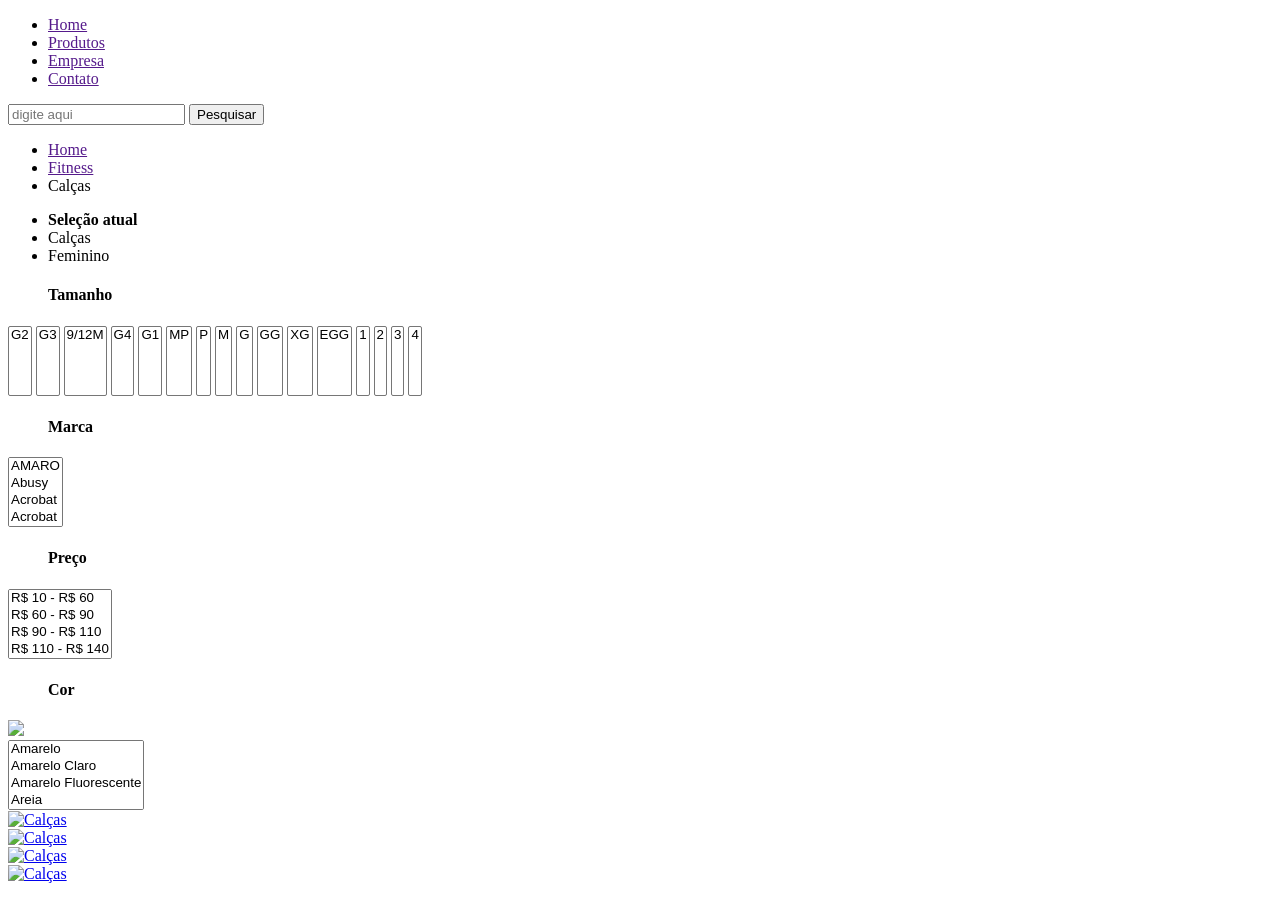
==== index.html @ 3d355907 "Ajuste na index" ====
﻿<!doctype html>
<html>
<head>
	<title> Senac Exercicio 01</title>
	</head>	
	<meta name="viewport" content="width=device-width, initial-scale=1">
	<meta name="author" content="Doni Lopes">
	<meta name="description" content="Descrição da página">
<!--styles-->
	<link href="./Styles/styles.css" rel="stylesheet" media="screen">
	<link href="https://fonts.googleapis.com/css?family=Raleway&display=swap" rel="stylesheet">
	<body>
		<!--cabeçalho-->
		<header>
			<div class="logo"> </div>
			<!--Menu-->
		<nav>
			<ul>
				<li><a href="">
					Home
				</a></li>
				<li><a href="">
					Produtos
				</a></li>
			<li><a href="">
					Empresa
				</a></li>
				<li><a href="">
					Contato
				</a></li>
			</ul>
		</nav>
	<!--busca do site-->
	<div class="search">
		<form action="" method="GET">
		<input type="search" name="q" placeholder="digite aqui" value="" />
		<button type="submit" class="button button-primary">Pesquisar </button>
	</form>
	</div>
	</header>
		<!--conteudo-->
		<section class="main-content">
			<div class="sidebar float-left">
				<!--breadcrumb-->
				<ul class="breadcrumb">
					<li><a href>Home</a></li>
					<li><a href>Fitness</a></li>
					<li>Calças</li>
				</ul>
				<ul class="filters">
					<li class="title"><b>Seleção atual</b></li>
					<li class="item">Calças</li>
					<li class="item">Feminino</li>
				</ul>
				<div class="size-filter">
					<ul><h4>Tamanho</h4></ul>
						<select name="size" multiple="multiple">
							<option value="G2">G2</optio>
						</select>
						<select name="size" multiple="multiple">
							<option value="G3">G3</option>
						</select>
						<select name="size" multiple="multiple">
							<option value="9/12">9/12M</option>
						</select>
						<select name="size" multiple="multiple">
							<option value="G4">G4</option>
						</select>
						<select name="size" multiple="multiple">
							<option value="G1">G1<option>
						</select>
						<select name="size" multiple="multiple">
							<option value="MP">MP<option>
						</select>
						<select name="size" multiple="multiple">
							<option value="P">P<option>
						</select>
						<select name="size" multiple="multiple">
							<option value="M">M<option>
						</select>
						<select name="size" multiple="multiple">
							<option value="G">G<option>
						</select>
						<select name="size" multiple="multiple">
							<option value="GG">GG<option>
						</select>
						<select name="size" multiple="multiple">
							<option value="XG">XG<option>
						</select>
						<select name="size" multiple="multiple">
							<option value="EGG">EGG<option>
						</select>
						<select name="size" multiple="multiple">
							<option value="1">1<option>
						</select>
						<select name="size" multiple="multiple">
							<option value="2">2<option>
						</select>
						<select name="size" multiple="multiple">
							<option value="3">3<option>
						</select>
						<select name="size" multiple="multiple">
							<option value="4">4<option>
						</select>
				</div>
				<div class="brand-filter">
					<ul><h4>Marca</h4></ul>
						<form>
						<select name="size" multiple="multiple">
							<option value="Amaro">AMARO</option>
							<option value="Abusy">Abusy</option>
							<option value="Acrobat">Acrobat</option>
							<option value="Acrobat">Acrobat</option>
							<option value="Acrobat">Acrobat</option>
							<option value="Acrobat">Acrobat</option>
							<option value="Acrobat">Acrobat</option>
						</select>
						</form>
				</div>
				<div class="price-filter">
					<ul><h4>Preço</h4></ul>
						<form>
							<select name="size" multiple="multiple">
							<option value="price1060">R$ 10 - R$ 60</option>
							<option value="price6090">R$ 60 - R$ 90</option>
							<option value="price90110">R$ 90 - R$ 110</option>
							<option value="price110140">R$ 110 - R$ 140</option>
							<option value="price170230">R$ 170 - R$ 230</option>
							<option value="price230750">R$ 230 - R$ 750</option>
						</select>
						</form>
				</div>
				<div class="colour-filter">
					<ul><h4>Cor</h4></ul>
					<img src="https://upload.wikimedia.org/wikipedia/en/thumb/f/fb/Yellow_icon.svg/1024px-Yellow_icon.svg.png" class="yellow">
						<form>
						<select name="size" multiple="multiple">
							<option value="colour1">
							Amarelo</option>
							<option value="colour2">Amarelo Claro</option>
							<option value="colour3">Amarelo Fluorescente</option>
							<option value="colour4">Areia</option>
							<option value="colour5">Azul</option>
							<option value="colour6">Azul Claro</option>
						</select>
						</form>
				</div>		
				<!--<div class="female">
					<a>Feminino</a>
  					<input type="checkbox" checked="checked">
  				<div class="fm">
  						<span class="checkmark"></span>
  				</div>
			</div>-->
			</div>
			<div class="content float-left">
				<div class="item01">
        			<a href="#">
						<img src="https://static.netshoes.com.br/produtos/calca-legging-kaisan-scrawl-feminina/31/KSZ-0020-931/KSZ-0020-931_detalhe1.jpg" 
						onmouseover="this.src='https://static.netshoes.com.br/produtos/calca-legging-kaisan-scrawl-feminina/31/KSZ-0020-931/KSZ-0020-931_detalhe2.jpg'"
						onmouseout="this.src='https://static.netshoes.com.br/produtos/calca-legging-kaisan-scrawl-feminina/31/KSZ-0020-931/KSZ-0020-931_detalhe1.jpg'"
						border="0" alt="Calças"/>
						<!--<div class="caption">Calça Legging Kaisan Scrawl Feminina</div>-->
					</a>
				</div>	
				<div class="item02">
        			<a href="#">
						<img src="https://static.netshoes.com.br/produtos/calca-legging-kaisan-scrawl-feminina/31/KSZ-0020-931/KSZ-0020-931_detalhe1.jpg" 
						onmouseover="this.src='https://static.netshoes.com.br/produtos/calca-legging-kaisan-scrawl-feminina/31/KSZ-0020-931/KSZ-0020-931_detalhe2.jpg'"
						onmouseout="this.src='https://static.netshoes.com.br/produtos/calca-legging-kaisan-scrawl-feminina/31/KSZ-0020-931/KSZ-0020-931_detalhe1.jpg'"
						border="0" alt="Calças"/>
					</a>
				</div>
				<div class="item03">
        			<a href="#">
						<img src="https://static.netshoes.com.br/produtos/calca-legging-kaisan-scrawl-feminina/31/KSZ-0020-931/KSZ-0020-931_detalhe1.jpg" 
						onmouseover="this.src='https://static.netshoes.com.br/produtos/calca-legging-kaisan-scrawl-feminina/31/KSZ-0020-931/KSZ-0020-931_detalhe2.jpg'"
						onmouseout="this.src='https://static.netshoes.com.br/produtos/calca-legging-kaisan-scrawl-feminina/31/KSZ-0020-931/KSZ-0020-931_detalhe1.jpg'"
						border="0" alt="Calças"/>
					</a>
				</div>
				<div class="item04">
        			<a href="#">
						<img src="https://static.netshoes.com.br/produtos/calca-legging-kaisan-scrawl-feminina/31/KSZ-0020-931/KSZ-0020-931_detalhe1.jpg" 
						onmouseover="this.src='https://static.netshoes.com.br/produtos/calca-legging-kaisan-scrawl-feminina/31/KSZ-0020-931/KSZ-0020-931_detalhe2.jpg'"
						onmouseout="this.src='https://static.netshoes.com.br/produtos/calca-legging-kaisan-scrawl-feminina/31/KSZ-0020-931/KSZ-0020-931_detalhe1.jpg'"
						border="0" alt="Calças"/>
					</a>
				</div>		
			</div>
		</section>
		<footer>
		</footer>

</body>
</html>
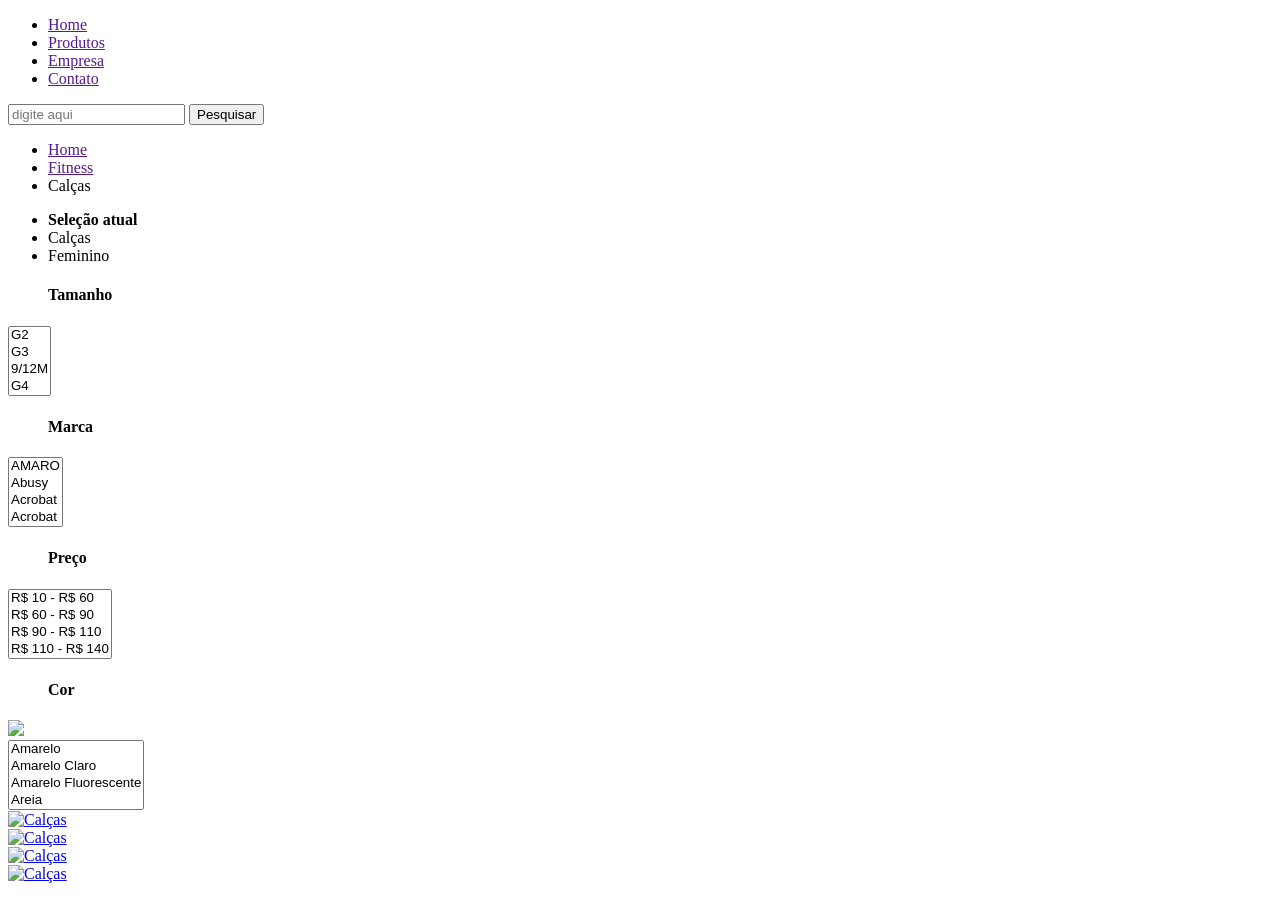
==== commit 1ffbd8b3: "Select dos tamanhos refeito" ====
--- a/index.html
+++ b/index.html
@@ -56,50 +56,20 @@
 					<ul><h4>Tamanho</h4></ul>
 						<select name="size" multiple="multiple">
 							<option value="G2">G2</optio>
-						</select>
-						<select name="size" multiple="multiple">
 							<option value="G3">G3</option>
-						</select>
-						<select name="size" multiple="multiple">
 							<option value="9/12">9/12M</option>
-						</select>
-						<select name="size" multiple="multiple">
 							<option value="G4">G4</option>
-						</select>
-						<select name="size" multiple="multiple">
 							<option value="G1">G1<option>
-						</select>
-						<select name="size" multiple="multiple">
 							<option value="MP">MP<option>
-						</select>
-						<select name="size" multiple="multiple">
 							<option value="P">P<option>
-						</select>
-						<select name="size" multiple="multiple">
 							<option value="M">M<option>
-						</select>
-						<select name="size" multiple="multiple">
 							<option value="G">G<option>
-						</select>
-						<select name="size" multiple="multiple">
 							<option value="GG">GG<option>
-						</select>
-						<select name="size" multiple="multiple">
 							<option value="XG">XG<option>
-						</select>
-						<select name="size" multiple="multiple">
 							<option value="EGG">EGG<option>
-						</select>
-						<select name="size" multiple="multiple">
 							<option value="1">1<option>
-						</select>
-						<select name="size" multiple="multiple">
 							<option value="2">2<option>
-						</select>
-						<select name="size" multiple="multiple">
 							<option value="3">3<option>
-						</select>
-						<select name="size" multiple="multiple">
 							<option value="4">4<option>
 						</select>
 				</div>
@@ -193,4 +163,4 @@
 		</footer>
 
 </body>
-</html>+</html>
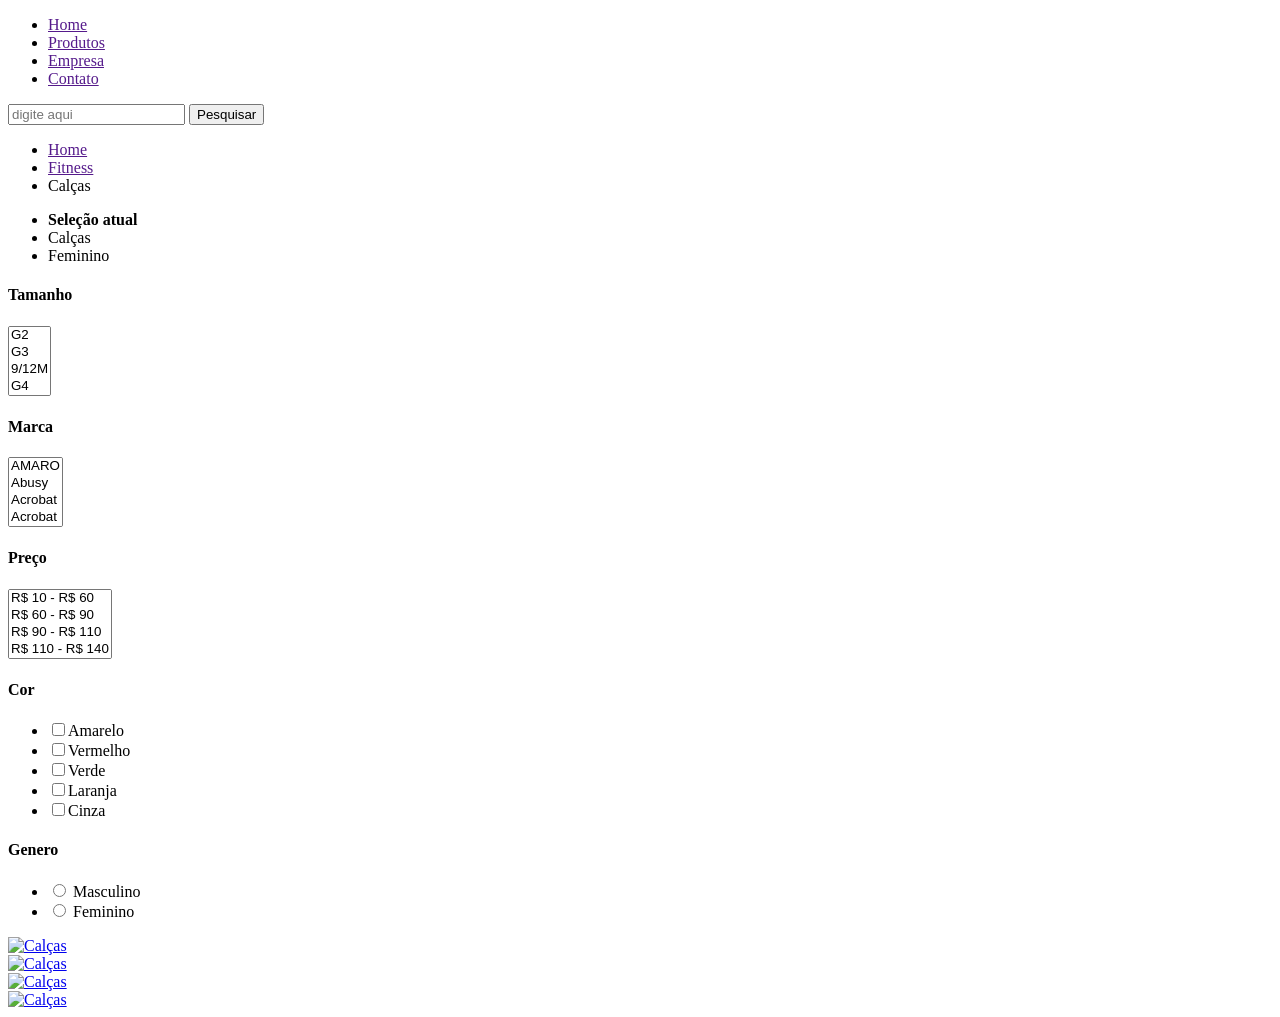
==== commit c9d0f55c: "Implementação do filtro cores e do genero" ====
--- a/index.html
+++ b/index.html
@@ -53,29 +53,31 @@
 					<li class="item">Feminino</li>
 				</ul>
 				<div class="size-filter">
-					<ul><h4>Tamanho</h4></ul>
+					<h4>Tamanho</h4>
+					<form>
 						<select name="size" multiple="multiple">
-							<option value="G2">G2</optio>
+							<option value="G2">G2</option>
 							<option value="G3">G3</option>
 							<option value="9/12">9/12M</option>
 							<option value="G4">G4</option>
-							<option value="G1">G1<option>
-							<option value="MP">MP<option>
-							<option value="P">P<option>
-							<option value="M">M<option>
-							<option value="G">G<option>
-							<option value="GG">GG<option>
-							<option value="XG">XG<option>
-							<option value="EGG">EGG<option>
-							<option value="1">1<option>
-							<option value="2">2<option>
-							<option value="3">3<option>
-							<option value="4">4<option>
+							<option value="G1">G1</option>
+							<option value="MP">MP</option>
+							<option value="P">P</option>
+							<option value="M">M</option>
+							<option value="G">G</option>
+							<option value="GG">GG</option>
+							<option value="XG">XG</option>
+							<option value="EGG">EGG</option>
+							<option value="1">1</option>
+							<option value="2">2</option>
+							<option value="3">3</option>
+							<option value="4">4</option>
 						</select>
+					</form>
 				</div>
 				<div class="brand-filter">
-					<ul><h4>Marca</h4></ul>
-						<form>
+					<h4>Marca</h4>
+					<form>
 						<select name="size" multiple="multiple">
 							<option value="Amaro">AMARO</option>
 							<option value="Abusy">Abusy</option>
@@ -85,12 +87,12 @@
 							<option value="Acrobat">Acrobat</option>
 							<option value="Acrobat">Acrobat</option>
 						</select>
-						</form>
+					</form>
 				</div>
 				<div class="price-filter">
-					<ul><h4>Preço</h4></ul>
-						<form>
-							<select name="size" multiple="multiple">
+					<h4>Preço</h4>
+					<form>
+						<select name="size" multiple="multiple">
 							<option value="price1060">R$ 10 - R$ 60</option>
 							<option value="price6090">R$ 60 - R$ 90</option>
 							<option value="price90110">R$ 90 - R$ 110</option>
@@ -98,23 +100,43 @@
 							<option value="price170230">R$ 170 - R$ 230</option>
 							<option value="price230750">R$ 230 - R$ 750</option>
 						</select>
-						</form>
+					</form>
 				</div>
-				<div class="colour-filter">
-					<ul><h4>Cor</h4></ul>
-					<img src="https://upload.wikimedia.org/wikipedia/en/thumb/f/fb/Yellow_icon.svg/1024px-Yellow_icon.svg.png" class="yellow">
-						<form>
-						<select name="size" multiple="multiple">
-							<option value="colour1">
-							Amarelo</option>
-							<option value="colour2">Amarelo Claro</option>
-							<option value="colour3">Amarelo Fluorescente</option>
-							<option value="colour4">Areia</option>
-							<option value="colour5">Azul</option>
-							<option value="colour6">Azul Claro</option>
-						</select>
-						</form>
-				</div>		
+				<div class="color-filter">
+					<h4>Cor</h4>
+					<form>
+						<ul>
+							<li class="color-yellow">
+								<label><input type="checkbox"/>Amarelo</label>
+							</li>
+							<li class="color-red">
+								<label><input type="checkbox"/>Vermelho</label>
+							</li>
+							<li class="color-green">
+								<label><input type="checkbox"/>Verde</label>
+							</li>
+							<li class="color-orange">
+								<label><input type="checkbox"/>Laranja</label>
+							</li>
+							<li class="color-grey">
+								<label><input type="checkbox"/>Cinza</label>
+							</li>
+						</ul>
+					</form>
+				</div>
+				<div class="genre-filter">
+					<h4>Genero</h4>
+					<form>
+							<ul>
+								<li class="genre-male'">
+									<label><input type="radio" name="genre" /> Masculino</label>
+								</li>
+								<li class="genre-female'">
+									<label><input type="radio" name="genre" /> Feminino</label>
+								</li>
+							</ul>
+					</form>
+				</div>
 				<!--<div class="female">
 					<a>Feminino</a>
   					<input type="checkbox" checked="checked">
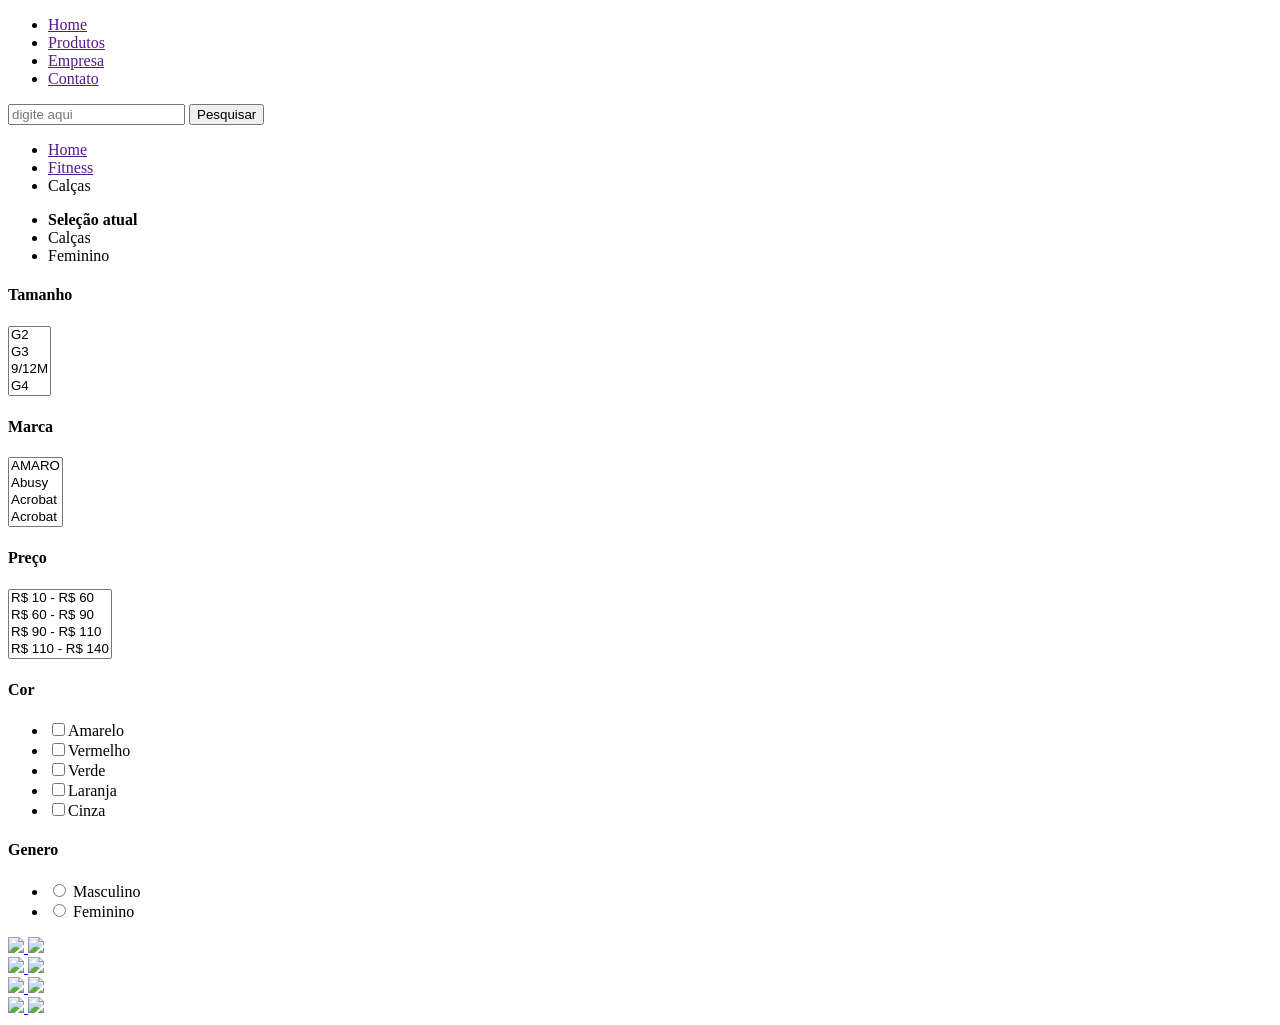
==== commit 85d9e081: "Alteração do conteúdo" ====
--- a/index.html
+++ b/index.html
@@ -146,37 +146,29 @@
 			</div>-->
 			</div>
 			<div class="content float-left">
-				<div class="item01">
+				<div class="items item01">
         			<a href="#">
-						<img src="https://static.netshoes.com.br/produtos/calca-legging-kaisan-scrawl-feminina/31/KSZ-0020-931/KSZ-0020-931_detalhe1.jpg" 
-						onmouseover="this.src='https://static.netshoes.com.br/produtos/calca-legging-kaisan-scrawl-feminina/31/KSZ-0020-931/KSZ-0020-931_detalhe2.jpg'"
-						onmouseout="this.src='https://static.netshoes.com.br/produtos/calca-legging-kaisan-scrawl-feminina/31/KSZ-0020-931/KSZ-0020-931_detalhe1.jpg'"
-						border="0" alt="Calças"/>
+						<img class="over" src="https://static.netshoes.com.br/produtos/calca-legging-kaisan-scrawl-feminina/31/KSZ-0020-931/KSZ-0020-931_detalhe2.jpg"/>
+						<img src="https://static.netshoes.com.br/produtos/calca-legging-kaisan-scrawl-feminina/31/KSZ-0020-931/KSZ-0020-931_detalhe1.jpg"/>
 						<!--<div class="caption">Calça Legging Kaisan Scrawl Feminina</div>-->
 					</a>
 				</div>	
-				<div class="item02">
+				<div class="items item02">
         			<a href="#">
-						<img src="https://static.netshoes.com.br/produtos/calca-legging-kaisan-scrawl-feminina/31/KSZ-0020-931/KSZ-0020-931_detalhe1.jpg" 
-						onmouseover="this.src='https://static.netshoes.com.br/produtos/calca-legging-kaisan-scrawl-feminina/31/KSZ-0020-931/KSZ-0020-931_detalhe2.jpg'"
-						onmouseout="this.src='https://static.netshoes.com.br/produtos/calca-legging-kaisan-scrawl-feminina/31/KSZ-0020-931/KSZ-0020-931_detalhe1.jpg'"
-						border="0" alt="Calças"/>
+						<img class="over" src="https://static.netshoes.com.br/produtos/calca-legging-kaisan-scrawl-feminina/31/KSZ-0020-931/KSZ-0020-931_detalhe2.jpg"/>
+						<img src="https://static.netshoes.com.br/produtos/calca-legging-kaisan-scrawl-feminina/31/KSZ-0020-931/KSZ-0020-931_detalhe1.jpg"/>
 					</a>
 				</div>
-				<div class="item03">
+				<div class="items item03">
         			<a href="#">
-						<img src="https://static.netshoes.com.br/produtos/calca-legging-kaisan-scrawl-feminina/31/KSZ-0020-931/KSZ-0020-931_detalhe1.jpg" 
-						onmouseover="this.src='https://static.netshoes.com.br/produtos/calca-legging-kaisan-scrawl-feminina/31/KSZ-0020-931/KSZ-0020-931_detalhe2.jpg'"
-						onmouseout="this.src='https://static.netshoes.com.br/produtos/calca-legging-kaisan-scrawl-feminina/31/KSZ-0020-931/KSZ-0020-931_detalhe1.jpg'"
-						border="0" alt="Calças"/>
+						<img class="over" src="https://static.netshoes.com.br/produtos/calca-legging-kaisan-scrawl-feminina/31/KSZ-0020-931/KSZ-0020-931_detalhe2.jpg"/>
+						<img src="https://static.netshoes.com.br/produtos/calca-legging-kaisan-scrawl-feminina/31/KSZ-0020-931/KSZ-0020-931_detalhe1.jpg"/>
 					</a>
 				</div>
-				<div class="item04">
+				<div class="items item04">
         			<a href="#">
-						<img src="https://static.netshoes.com.br/produtos/calca-legging-kaisan-scrawl-feminina/31/KSZ-0020-931/KSZ-0020-931_detalhe1.jpg" 
-						onmouseover="this.src='https://static.netshoes.com.br/produtos/calca-legging-kaisan-scrawl-feminina/31/KSZ-0020-931/KSZ-0020-931_detalhe2.jpg'"
-						onmouseout="this.src='https://static.netshoes.com.br/produtos/calca-legging-kaisan-scrawl-feminina/31/KSZ-0020-931/KSZ-0020-931_detalhe1.jpg'"
-						border="0" alt="Calças"/>
+						<img class="over" src="https://static.netshoes.com.br/produtos/calca-legging-kaisan-scrawl-feminina/31/KSZ-0020-931/KSZ-0020-931_detalhe2.jpg"/>
+						<img src="https://static.netshoes.com.br/produtos/calca-legging-kaisan-scrawl-feminina/31/KSZ-0020-931/KSZ-0020-931_detalhe1.jpg"/>
 					</a>
 				</div>		
 			</div>
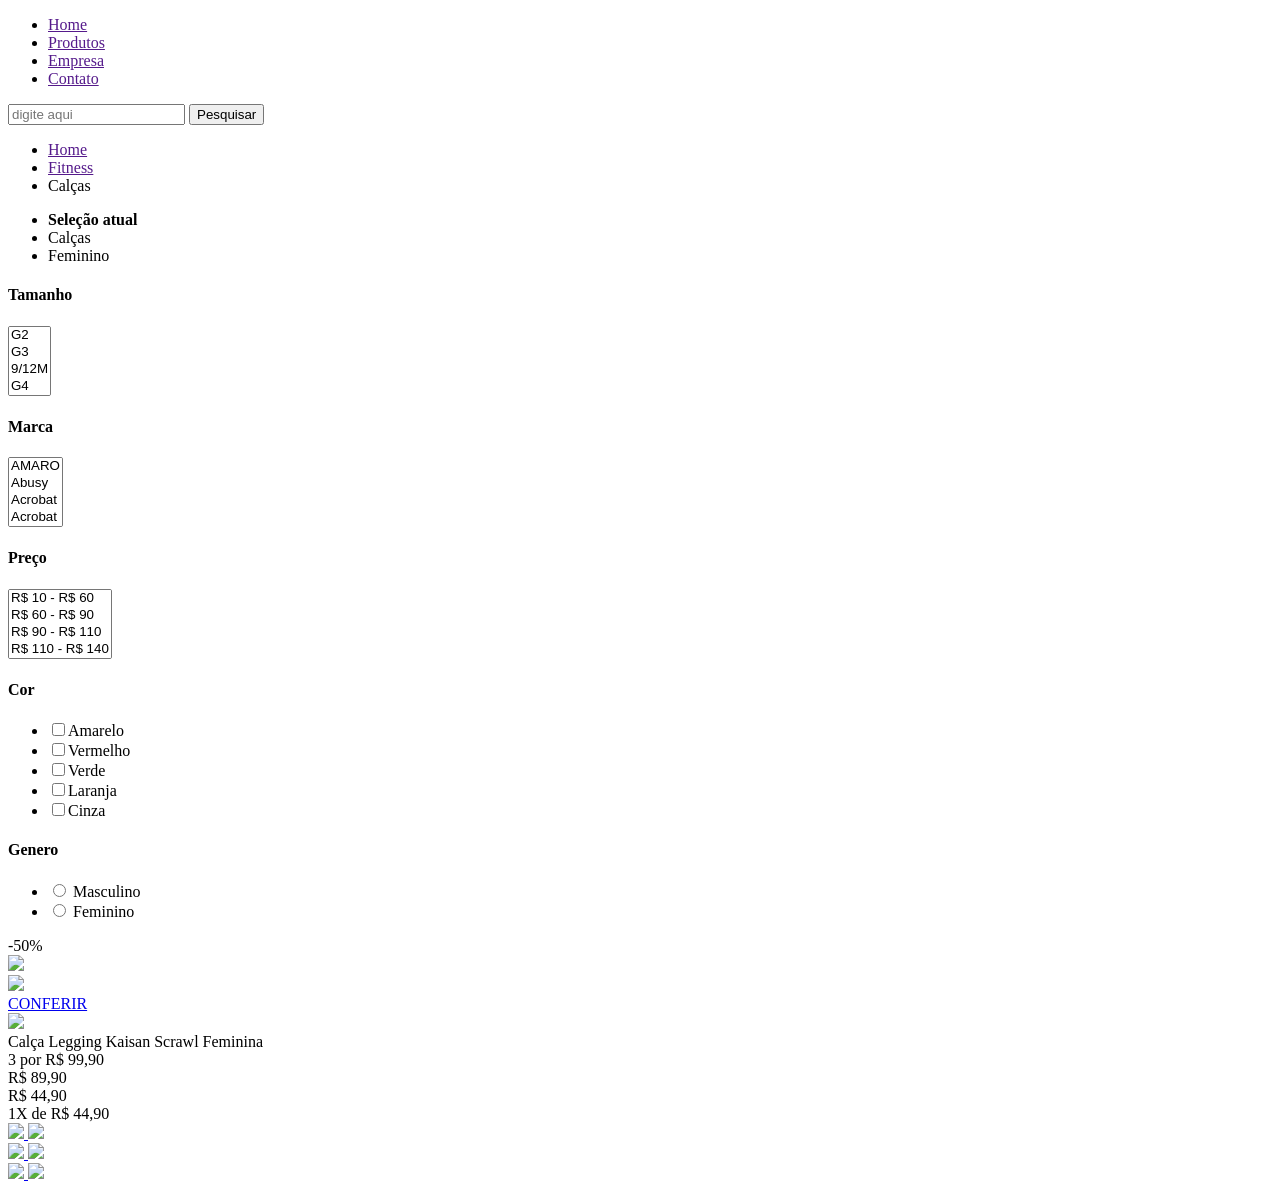
==== commit 1d035914: "Implementação de informações nas imagens." ====
--- a/index.html
+++ b/index.html
@@ -147,11 +147,35 @@
 			</div>
 			<div class="content float-left">
 				<div class="items item01">
-        			<a href="#">
-						<img class="over" src="https://static.netshoes.com.br/produtos/calca-legging-kaisan-scrawl-feminina/31/KSZ-0020-931/KSZ-0020-931_detalhe2.jpg"/>
-						<img src="https://static.netshoes.com.br/produtos/calca-legging-kaisan-scrawl-feminina/31/KSZ-0020-931/KSZ-0020-931_detalhe1.jpg"/>
-						<!--<div class="caption">Calça Legging Kaisan Scrawl Feminina</div>-->
-					</a>
+					<div class="flag-rectangle">
+						</div>
+					<div class="flag">
+						<label>-50%</label>
+					</div>
+					<div class="wishlist">
+						<img src="C:\Users\Aluno\Desktop\siter01\site\heart.png"/>
+					</div>
+					<a href="#">
+						<img class="over" src="https://static.netshoes.com.br/produtos/calca-legging-kaisan-scrawl-feminina/31/KSZ-0020-931/KSZ-0020-931_detalhe2.jpg"/>
+						<div class="checkitout">
+							CONFERIR
+						</div>
+						<img src="https://static.netshoes.com.br/produtos/calca-legging-kaisan-scrawl-feminina/31/KSZ-0020-931/KSZ-0020-931_detalhe1.jpg"/>
+					</a>
+					<figcaption>Calça Legging Kaisan Scrawl Feminina</br>
+					</figcaption>
+					<div class="box">
+						<label>3 por R$ 99,90</label>
+					</div>
+					<div class="underbox">
+						<label>R$ 89,90</label>
+					</div>
+					<div class="sidebox">
+						<label>R$ 44,90</label>
+					</div>
+					<div class="lastbox">
+						<label>1X de R$ 44,90</label>
+					</div>
 				</div>	
 				<div class="items item02">
         			<a href="#">
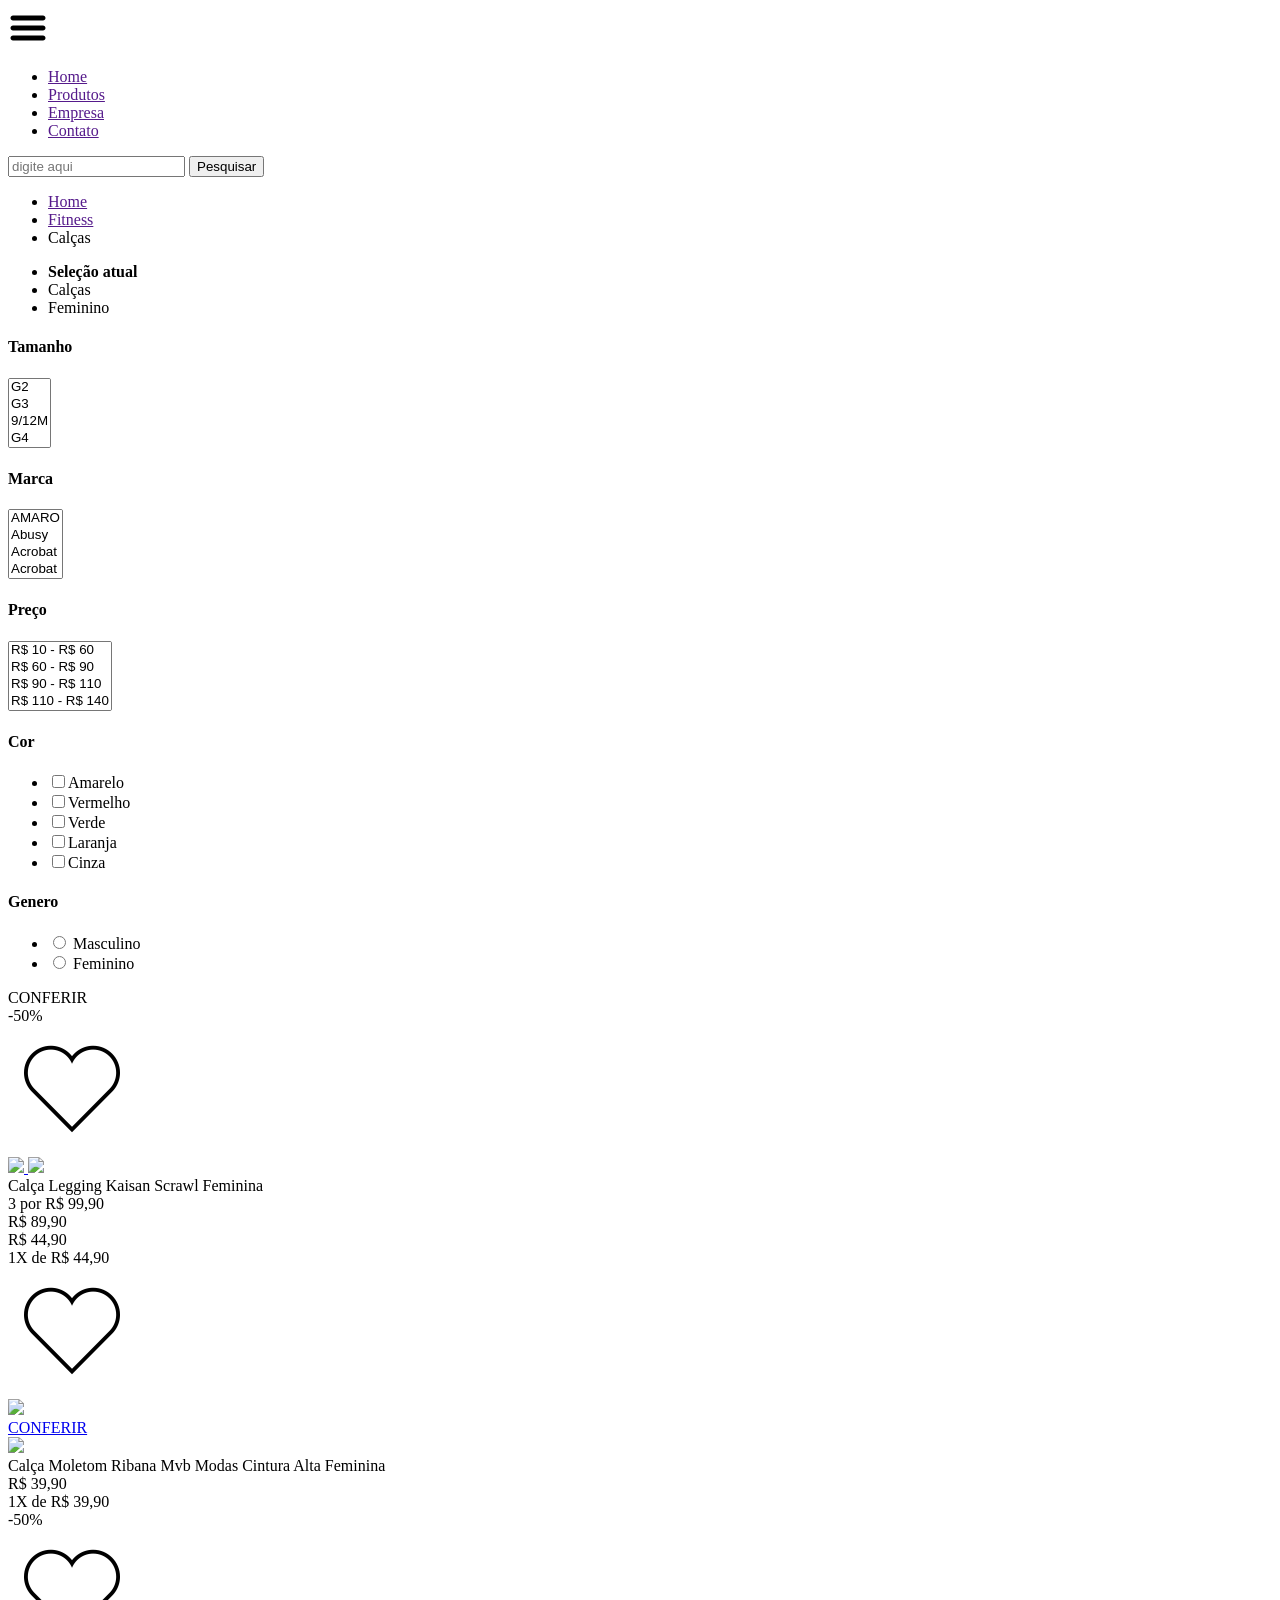
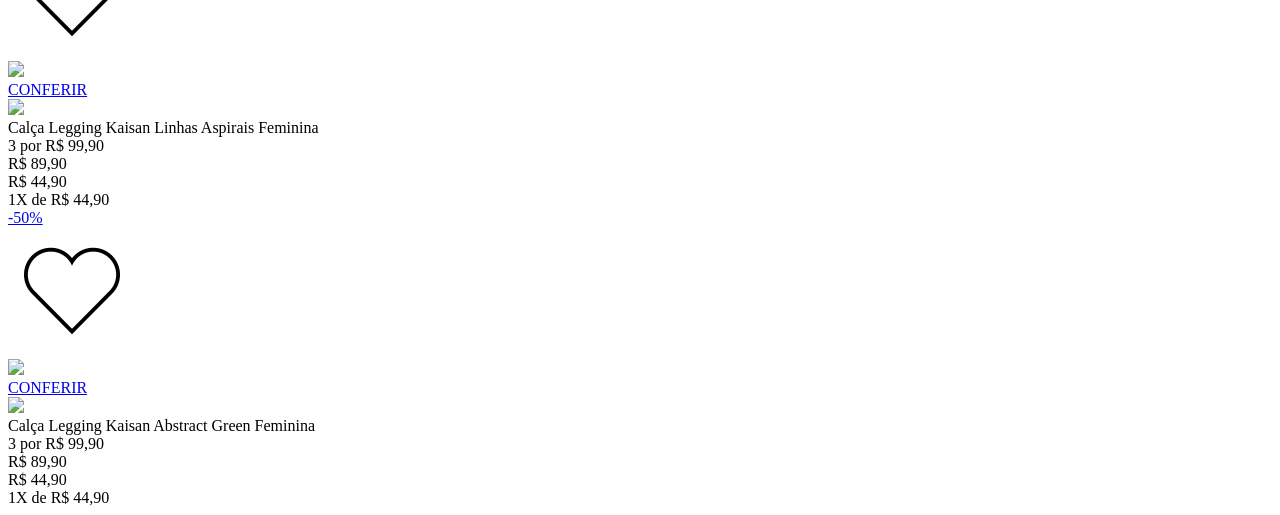
==== commit c6d240ad: "Criação de menu para mobile e implementação da imagem." ====
--- a/index.html
+++ b/index.html
@@ -15,6 +15,7 @@
 			<div class="logo"> </div>
 			<!--Menu-->
 		<nav>
+			<img class="icon" onclick="this.parentNode.className = this.parentNode.className === 'opened' ? '' : 'opened'" src="images/menu.svg" width="40" />
 			<ul>
 				<li><a href="">
 					Home
@@ -147,19 +148,23 @@
 			</div>
 			<div class="content float-left">
 				<div class="items item01">
+					<div class="checkitout">
+							CONFERIR
+					</div>
 					<div class="flag-rectangle">
 						</div>
 					<div class="flag">
 						<label>-50%</label>
 					</div>
-					<div class="wishlist">
-						<img src="C:\Users\Aluno\Desktop\siter01\site\heart.png"/>
-					</div>
+					<a href="http://www.google.com.br">
+						<div class="heart-back">
+						</div>
+						<div class="wishlist">
+							<img src="images\heart.png"/>
+						</div>
+					</a>	
 					<a href="#">
 						<img class="over" src="https://static.netshoes.com.br/produtos/calca-legging-kaisan-scrawl-feminina/31/KSZ-0020-931/KSZ-0020-931_detalhe2.jpg"/>
-						<div class="checkitout">
-							CONFERIR
-						</div>
 						<img src="https://static.netshoes.com.br/produtos/calca-legging-kaisan-scrawl-feminina/31/KSZ-0020-931/KSZ-0020-931_detalhe1.jpg"/>
 					</a>
 					<figcaption>Calça Legging Kaisan Scrawl Feminina</br>
@@ -178,23 +183,111 @@
 					</div>
 				</div>	
 				<div class="items item02">
+					<!--<div class="flag-rectangle">
+					</div>
+					<div class="flag">
+						<label>-50%</label>
+					</div>-->
+					<a href="http://www.google.com.br">
+						<div class="heart-back">
+						</div>
+						<div class="wishlist">
+							<img src="images\heart.png"/>
+						</div>
+					</a>
         			<a href="#">
-						<img class="over" src="https://static.netshoes.com.br/produtos/calca-legging-kaisan-scrawl-feminina/31/KSZ-0020-931/KSZ-0020-931_detalhe2.jpg"/>
-						<img src="https://static.netshoes.com.br/produtos/calca-legging-kaisan-scrawl-feminina/31/KSZ-0020-931/KSZ-0020-931_detalhe1.jpg"/>
-					</a>
+						<img class="over" src="https://static.netshoes.com.br/produtos/calca-moletom-ribana-mvb-modas-cintura-alta-feminina/06/LZX-0007-006/LZX-0007-006_detalhe2.jpg"/>
+						<div class="checkitout">
+							CONFERIR
+						</div>
+						<img src="https://static.netshoes.com.br/produtos/calca-moletom-ribana-mvb-modas-cintura-alta-feminina/06/LZX-0007-006/LZX-0007-006_detalhe1.jpg"/>
+					</a>
+					<figcaption>Calça Moletom Ribana Mvb Modas Cintura Alta Feminina</br>
+					</figcaption>
+					<!--<div class="box">
+						<label>3 por R$ 99,90</label>
+					</div>
+					<div class="underbox">
+						<label>R$ 89,90</label>
+					</div>-->
+					<div class="sidebox-item02">
+						<label>R$ 39,90</label>
+					</div>
+					<div class="lastbox">
+						<label>1X de R$ 39,90</label>
+					</div>
 				</div>
 				<div class="items item03">
+					<div class="flag-rectangle">
+					</div>
+					<div class="flag">
+						<label>-50%</label>
+					</div>
+					<a href="http://www.google.com.br">
+						<div class="heart-back">
+						</div>
+						<div class="wishlist">
+							<img src="images\heart.png"/>
+						</div>
+					</a>
         			<a href="#">
-						<img class="over" src="https://static.netshoes.com.br/produtos/calca-legging-kaisan-scrawl-feminina/31/KSZ-0020-931/KSZ-0020-931_detalhe2.jpg"/>
-						<img src="https://static.netshoes.com.br/produtos/calca-legging-kaisan-scrawl-feminina/31/KSZ-0020-931/KSZ-0020-931_detalhe1.jpg"/>
-					</a>
-				</div>
+						<img class="over" src="https://static.netshoes.com.br/produtos/calca-legging-kaisan-linhas-aspirais-feminina/98/KSZ-0003-198/KSZ-0003-198_detalhe2.jpg"/>
+						<div class="checkitout">
+							CONFERIR
+						</div>
+						<img src="https://static.netshoes.com.br/produtos/calca-legging-kaisan-linhas-aspirais-feminina/98/KSZ-0003-198/KSZ-0003-198_detalhe1.jpg"/>
+					</a>
+					<figcaption>Calça Legging Kaisan Linhas Aspirais Feminina</br>
+					</figcaption>
+					<div class="box">
+						<label>3 por R$ 99,90</label>
+					</div>
+					<div class="underbox">
+						<label>R$ 89,90</label>
+					</div>
+					<div class="sidebox">
+						<label>R$ 44,90</label>
+					</div>
+					<div class="lastbox">
+						<label>1X de R$ 44,90</label>
+					</div>
+				</div>	
 				<div class="items item04">
         			<a href="#">
-						<img class="over" src="https://static.netshoes.com.br/produtos/calca-legging-kaisan-scrawl-feminina/31/KSZ-0020-931/KSZ-0020-931_detalhe2.jpg"/>
-						<img src="https://static.netshoes.com.br/produtos/calca-legging-kaisan-scrawl-feminina/31/KSZ-0020-931/KSZ-0020-931_detalhe1.jpg"/>
-					</a>
-				</div>		
+        			<div class="flag-rectangle">
+					</div>
+					<div class="flag">
+						<label>-50%</label>
+					</div>
+					<a href="http://www.google.com.br">
+						<div class="heart-back">
+						</div>
+						<div class="wishlist">
+							<img src="images\heart.png"/>
+						</div>
+					</a>
+					<a href="#">
+						<img class="over" src="https://static.netshoes.com.br/produtos/calca-legging-kaisan-abstract-green-feminina/08/KSZ-0010-008/KSZ-0010-008_detalhe2.jpg"/>
+						<div class="checkitout">
+							CONFERIR
+						</div>
+						<img src="https://static.netshoes.com.br/produtos/calca-legging-kaisan-abstract-green-feminina/08/KSZ-0010-008/KSZ-0010-008_detalhe1.jpg"/>
+					</a>
+						<figcaption>Calça Legging Kaisan Abstract Green Feminina</br>
+						</figcaption>
+						<div class="box">
+							<label>3 por R$ 99,90</label>
+						</div>
+						<div class="underbox">
+							<label>R$ 89,90</label>
+						</div>
+						<div class="sidebox">
+							<label>R$ 44,90</label>
+						</div>
+						<div class="lastbox">
+							<label>1X de R$ 44,90</label>
+						</div>
+				</div>	
 			</div>
 		</section>
 		<footer>
